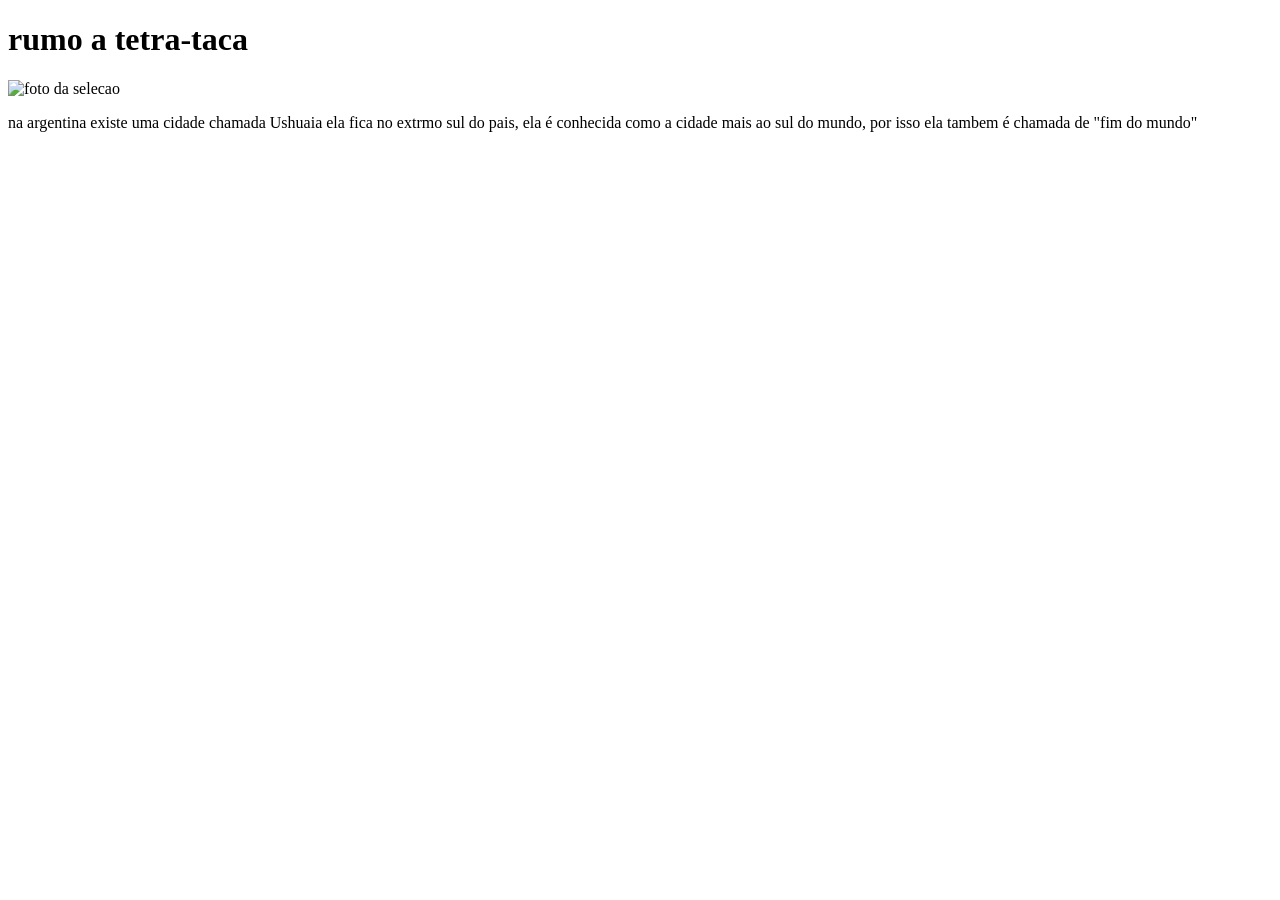
==== index.html @ a915c727 "copa_dev" ====
<!DOCTYPE html>
<html lang="en">
<head>
    <title>selecao argentina</title>
    
</head>
<body>
    <h1>rumo a tetra-taca</h1>
    <img src="https://s2-ge.glbimg.com/VMszeiiVLPdS2Jr4yXMcrzlE91s=/0x0:600x900/1000x0/smart/filters:strip_icc()/i.s3.glbimg.com/v1/AUTH_bc8228b6673f488aa253bbcb03c80ec5/internal_photos/bs/2022/j/i/4TmDmeSP2QOnr3FZAglA/argentinaarabia.png" alt="foto da selecao" width="300" height="300">
    <P>na argentina existe uma cidade chamada Ushuaia ela fica no extrmo sul do pais, ela é conhecida como a cidade mais ao sul do mundo, por isso ela tambem é chamada de "fim do mundo"
    </P>
    <rel="styleheet" href="style.css"
</body>
</html
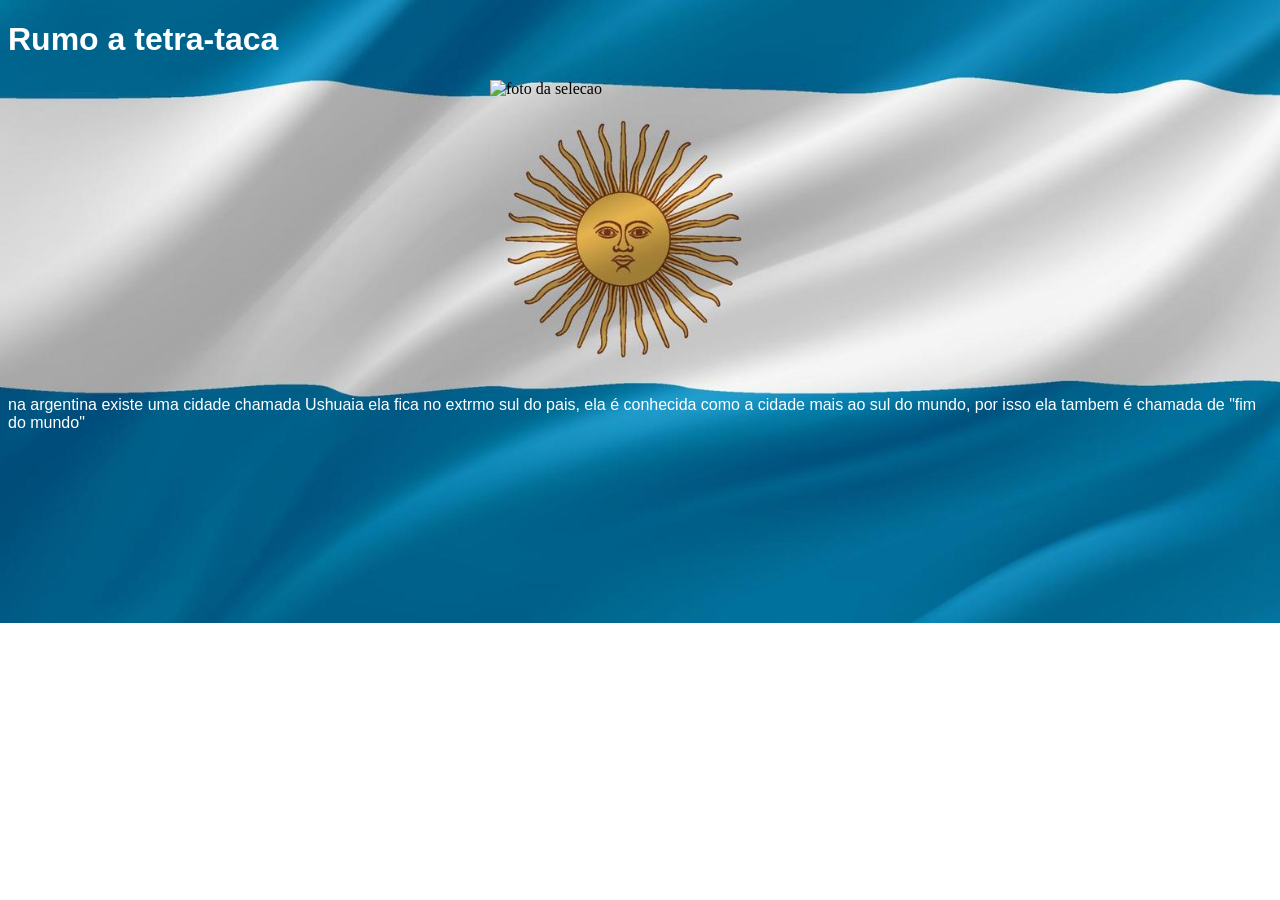
==== commit c93bc9b5: "a" ====
--- a/index.html
+++ b/index.html
@@ -2,13 +2,13 @@
 <html lang="en">
 <head>
     <title>selecao argentina</title>
-    
+    <link rel="stylesheet" href="./style.css">
 </head>
 <body>
-    <h1>rumo a tetra-taca</h1>
+    <h1>Rumo a tetra-taca</h1>
     <img src="https://s2-ge.glbimg.com/VMszeiiVLPdS2Jr4yXMcrzlE91s=/0x0:600x900/1000x0/smart/filters:strip_icc()/i.s3.glbimg.com/v1/AUTH_bc8228b6673f488aa253bbcb03c80ec5/internal_photos/bs/2022/j/i/4TmDmeSP2QOnr3FZAglA/argentinaarabia.png" alt="foto da selecao" width="300" height="300">
-    <P>na argentina existe uma cidade chamada Ushuaia ela fica no extrmo sul do pais, ela é conhecida como a cidade mais ao sul do mundo, por isso ela tambem é chamada de "fim do mundo"
-    </P>
-    <rel="styleheet" href="style.css"
+    <p>na argentina existe uma cidade chamada Ushuaia ela fica no extrmo sul do pais, ela é conhecida como a cidade mais ao sul do mundo, por isso ela tambem é chamada de "fim do mundo"
+    </p>
+    
 </body>
 </html
--- a/style.css
+++ b/style.css
@@ -0,0 +1,22 @@
+body {
+    background-image: url("./img/argentina_bandeira.jpg");
+    background-size: cover;
+    background-position: center;
+    background-repeat: no-repeat;
+    
+}
+
+p {
+    color: white;
+    font-family: Arial, Helvetica, sans-serif;
+}
+h1{
+    color: white;
+    font-family: Arial, Helvetica, sans-serif;
+
+}
+img{
+    justify-content: center;
+    display: flex;
+    margin: auto;
+}
